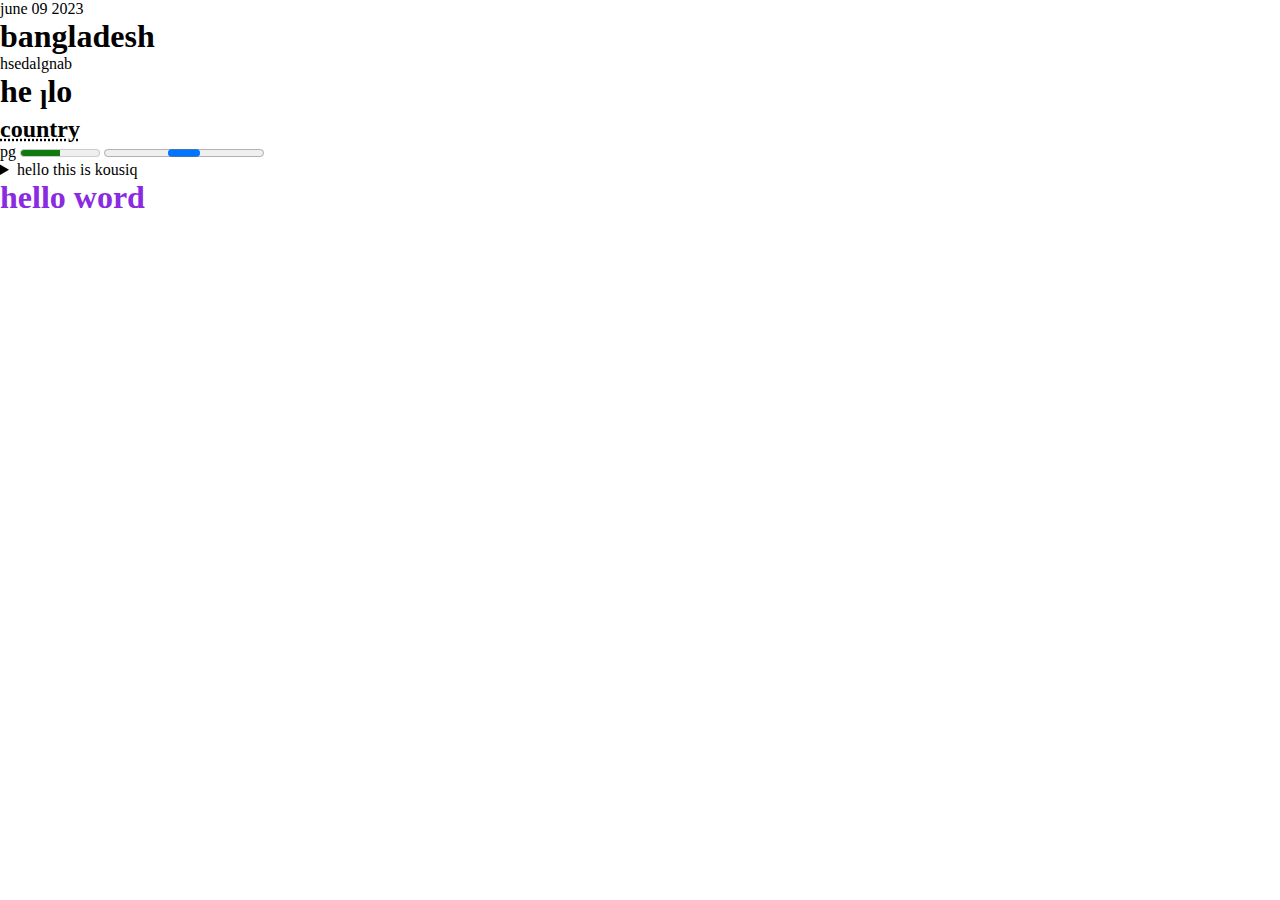
==== text.html @ 9f7752b5 "making update" ====
<!DOCTYPE html>
<html lang="en">
<head>
    <meta charset="UTF-8">
    <meta http-equiv="X-UA-Compatible" content="IE=edge">
    <meta name="viewport" content="width=device-width, initial-scale=1.0">
    <title>Document</title>
    <link rel="stylesheet" href="text.css">
</head>
<body>
    
    <time datetime="2023-06-09">june 09 2023</time>

    <h1>bangladesh</h1><bdo dir="rtl">bangladesh</bdo>

<h1>he <sub>l</sub>lo</h1>
<h2><abbr title="this is bangladesh">country</abbr></h2>
<label for="disk">pg</label>
<meter id="disk" value="0.5"></meter>
<progress id="">
</progress>
<details>
    <summary>hello this is kousiq</summary>
    <p>Lorem ipsum dolor sit amet consectetur adipisicing elit. Facilis exercitationem, eius at, nam nesciunt corrupti dolore accusantium, repellat ab tempora numquam cupiditate vel mollitia. Sed neque itaque dolor aliquam voluptate!</p>
</details>


<h1 class="test">hello word</h1>




</body>
</html>
---- text.css ----
*{
margin:0px ;
padding: 0px;
}
.test{

color: blueviolet;
cursor: pointer;

}
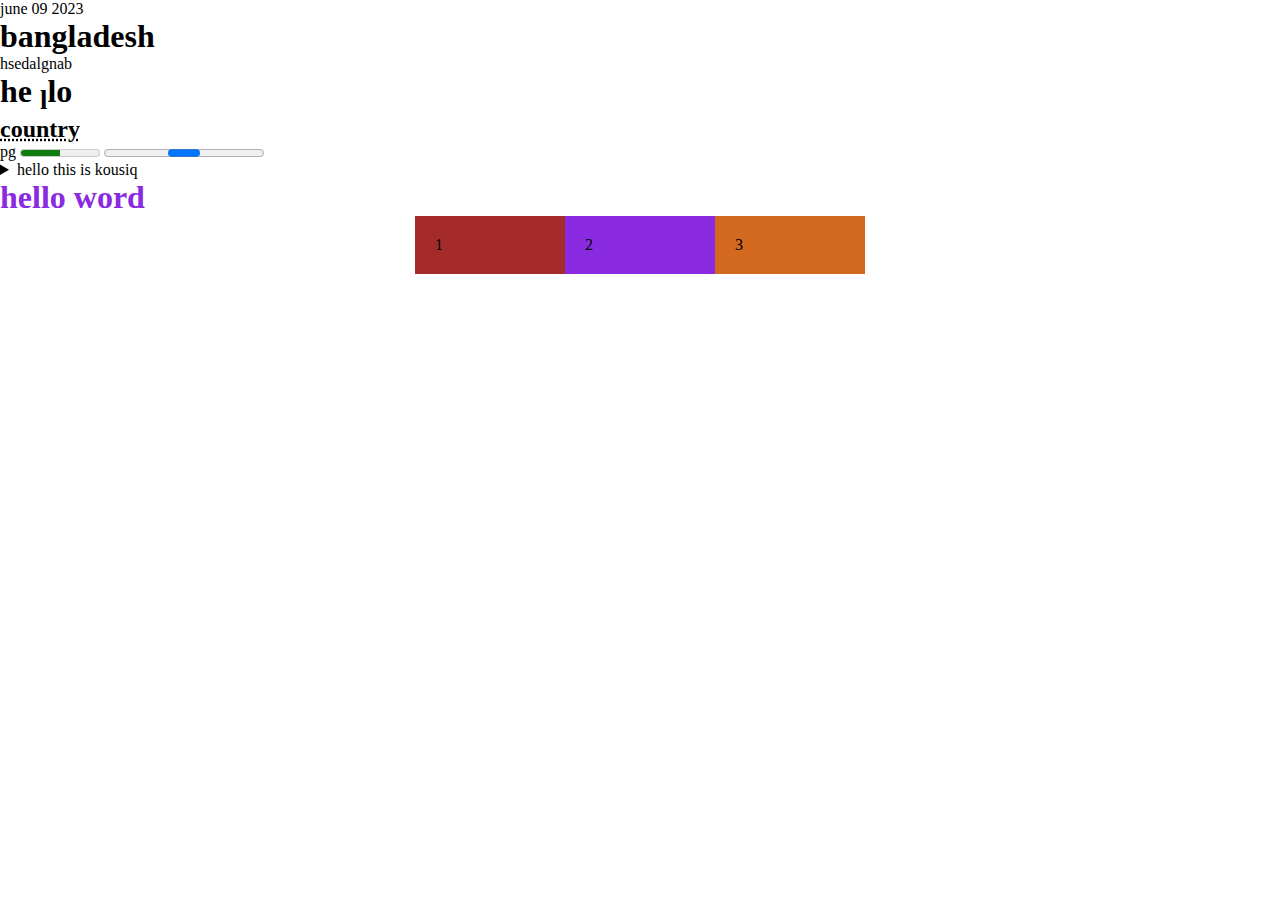
==== commit 944d41dc: "almost done" ====
--- a/text.html
+++ b/text.html
@@ -23,10 +23,19 @@
     <summary>hello this is kousiq</summary>
     <p>Lorem ipsum dolor sit amet consectetur adipisicing elit. Facilis exercitationem, eius at, nam nesciunt corrupti dolore accusantium, repellat ab tempora numquam cupiditate vel mollitia. Sed neque itaque dolor aliquam voluptate!</p>
 </details>
+<h1 class="test">hello word</h1>
+   <div class="container">
+<div class="box">1</div>
+<div class="box box2">2</div>
+<div class="box box3">3</div>
 
 
-<h1 class="test">hello word</h1>
 
+
+
+
+
+   </div>
 
 
 
--- a/text.css
+++ b/text.css
@@ -5,6 +5,27 @@
 .test{
 
 color: blueviolet;
-cursor: pointer;
+cursor: url("");
+
+}
+.container{
+display: flex;
+justify-content:center;
+align-items:center;
+
+}
+.box{
+padding: 20px;
+background-color: brown;
+width: 110px ;
+
+}
+.box2{
+    background-color: blueviolet;
+
+}
+
+.box3{
+background-color: chocolate;
 
 }